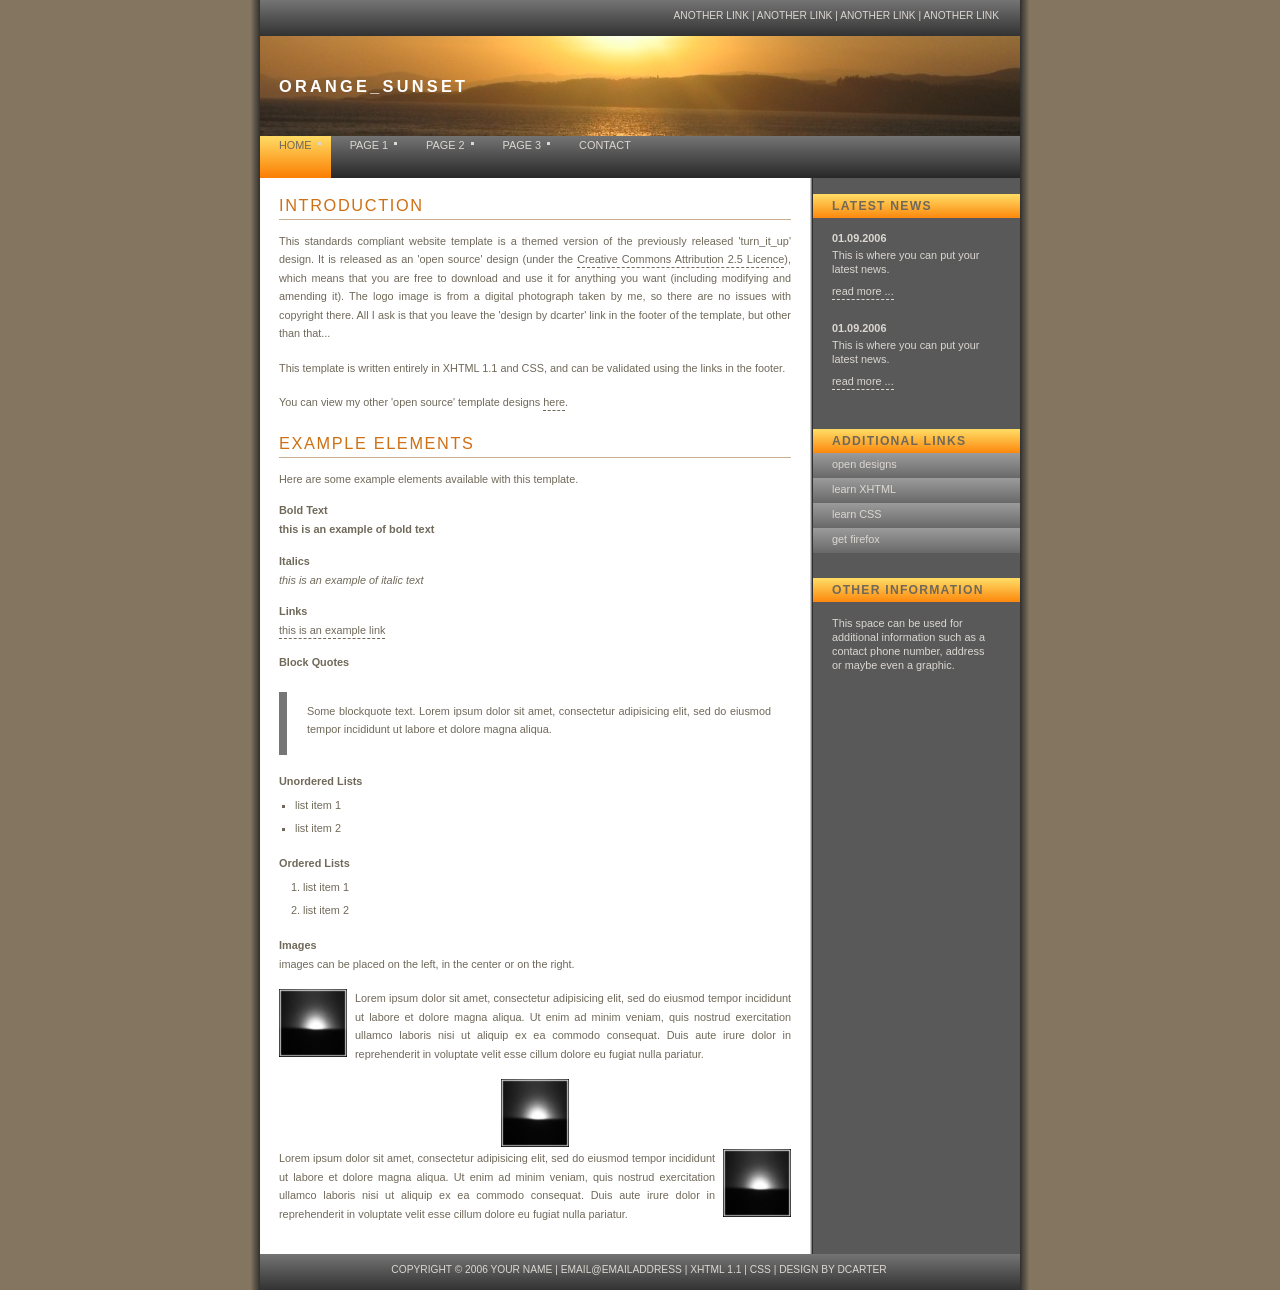
==== www/site/index.html @ 7ed73455 "Added Files" ====
<!DOCTYPE html PUBLIC "-//W3C//DTD XHTML 1.1//EN" "http://www.w3.org/TR/xhtml11/DTD/xhtml11.dtd">
<html xmlns="http://www.w3.org/1999/xhtml" xml:lang="en">

<head>
  <title>template: home</title>
  <meta http-equiv="content-type" content="text/html; charset=iso-8859-1" />

  <!-- **** layout stylesheet **** -->
  <link rel="stylesheet" type="text/css" href="style/style.css" />

  <!-- **** colour scheme stylesheet **** -->
  <link rel="stylesheet" type="text/css" href="style/colour.css" />

</head>

<body>
  <div id="main">
    <div id="links">
      <!-- **** INSERT LINKS HERE **** -->
      <a href="#">another link</a> | <a href="#">another link</a> | <a href="#">another link</a> | <a href="#">another link</a>
    </div>
    <div id="logo"><h1>ORANGE_SUNSET</h1></div>
    <div id="content">
      <div id="menu">
        <ul>
          <li><a id="selected" href="index.html">home</a></li>
          <li><a href="page1.html">page 1</a></li>
          <li><a href="page2.html">page 2</a></li>
          <li><a href="page3.html">page 3</a></li>
          <li><a href="contact.html">contact</a></li>
        </ul>
      </div>
      <div id="column1">
        <div class="sidebaritem">
          <div class="sbihead">
            <h1>latest news</h1>
          </div>
          <div class="sbicontent">
            <!-- **** INSERT NEWS ITEMS HERE **** -->
            <h2>01.09.2006</h2>
            <p>This is where you can put your latest news.</p>
            <p><a href="#">read more ...</a></p>
            <p></p>
            <p></p>
            <h2>01.09.2006</h2>
            <p>This is where you can put your latest news.</p>
            <p><a href="#">read more ...</a></p>
          </div>
        </div>
        <div class="sidebaritem">
          <div class="sbihead">
            <h1>additional links</h1>
          </div>
          <div class="sbilinks">
            <!-- **** INSERT ADDITIONAL LINKS HERE **** -->
            <ul>
              <li><a href="http://www.opendesigns.org">open designs</a></li>
              <li><a href="http://www.w3schools.com/xhtml/default.asp">learn XHTML</a></li>
              <li><a href="http://www.w3schools.com/css/default.asp">learn CSS</a></li>
              <li><a href="http://www.mozilla.com/firefox">get firefox</a></li>
            </ul>
          </div>
        </div>
        <div class="sidebaritem">
          <div class="sbihead">
            <h1>other information</h1>
          </div>
          <div class="sbicontent">
            <!-- **** INSERT OTHER INFORMATION HERE **** -->
            <p>
              This space can be used for additional information such as a contact phone number, address
              or maybe even a graphic.
            </p>
          </div>
        </div>
      </div>
      <div id="column2">
        <h1>introduction</h1>
        <!-- **** INSERT PAGE CONTENT HERE **** -->
        <p>
          This standards compliant website template is a themed version of the previously
          released 'turn_it_up' design. It is released as an 'open source' design
          (under the <a href="http://creativecommons.org/licenses/by/2.5">Creative Commons
          Attribution 2.5 Licence</a>), which means that you are free to download and use it
          for anything you want (including modifying and amending it). The logo image
          is from a digital photograph taken by me, so there are no issues with copyright
          there. All I ask is that you leave the 'design by dcarter' link in the footer of
          the template, but other than that...
        </p>
        <p>
          This template is written entirely in XHTML 1.1 and CSS, and can be validated
          using the links in the footer.
        </p>
        <p>
          You can view my other 'open source' template designs
          <a href="http://www.dcarter.co.uk/templates.html">here</a>.
        </p>
        <h1>example elements</h1>
        <p>Here are some example elements available with this template.</p>
        <h2>Bold Text</h2>
        <p><strong>this is an example of bold text</strong></p>
        <h2>Italics</h2>
        <p><i>this is an example of italic text</i></p>
        <h2>Links</h2>
        <p><a href="index.html">this is an example link</a></p>
        <h2>Block Quotes</h2>
        <blockquote>
          <p>
            Some blockquote text. Lorem ipsum dolor sit amet, consectetur adipisicing elit, sed do eiusmod tempor
            incididunt ut labore et dolore magna aliqua.
          </p>
        </blockquote>
        <h2>Unordered Lists</h2>
        <ul>
          <li>list item 1</li>
          <li>list item 2</li>
        </ul>
        <br />
        <h2>Ordered Lists</h2>
        <ol>
          <li>list item 1</li>
          <li>list item 2</li>
        </ol>
        <br />
        <h2>Images</h2>
        <p>images can be placed on the left, in the center or on the right.</p>
        <span class="left"><img src="style/graphic.jpg" alt="example graphic" /></span>
        <p>
          Lorem ipsum dolor sit amet, consectetur adipisicing elit, sed do eiusmod tempor
          incididunt ut labore et dolore magna aliqua. Ut enim ad minim veniam, quis nostrud
          exercitation ullamco laboris nisi ut aliquip ex ea commodo consequat. Duis aute
          irure dolor in reprehenderit in voluptate velit esse cillum dolore eu fugiat nulla
          pariatur.
        </p>
        <span class="center"><img src="style/graphic.jpg" alt="example graphic" /></span>
        <span class="right"><img src="style/graphic.jpg" alt="example graphic" /></span>
        <p>
          Lorem ipsum dolor sit amet, consectetur adipisicing elit, sed do eiusmod tempor
          incididunt ut labore et dolore magna aliqua. Ut enim ad minim veniam, quis nostrud
          exercitation ullamco laboris nisi ut aliquip ex ea commodo consequat. Duis aute
          irure dolor in reprehenderit in voluptate velit esse cillum dolore eu fugiat nulla
          pariatur.
        </p>
      </div>
    </div>
    <div id="footer">
      copyright &copy; 2006 your name | <a href="#">email@emailaddress</a> | <a href="http://validator.w3.org/check?uri=referer">XHTML 1.1</a> | <a href="http://jigsaw.w3.org/css-validator/check/referer">CSS</a> | <a href="http://www.dcarter.co.uk">design by dcarter</a>
    </div>
  </div>
</body>
</html>
---- www/site/style/style.css ----
/* global */
html{height: 100%;}

body
{ font-family: verdana, arial, sans-serif;
  padding: 0px;
  margin: 0px;
  font-size: .68em;
}

p
{ margin: 0px;
  padding: 0px 0px 16px 0px;
  line-height: 1.7em;
}

h1
{ font-family: arial, sans-serif;
  letter-spacing: .1em;
}

h2
{ margin: 0px;
  padding: 0px 0px 4px 0px;
  font-size: 100%;
}

img{border: 0px;}

a{outline: none;}

/* image positioning - left, right and center */
.left
{ float: left; 
  padding: 0px 8px 0px 0px;
}

.right
{ float: right; 
  padding: 0px 0px 0px 8px;
}

.center
{ display: block;
  text-align: center;
  margin: 0 auto;
}

/* block quote */
blockquote
{ margin: 20px 0px 20px 0px; 
  padding: 10px 20px 0px 20px;
  border-left: 8px solid;
}

/* unordered list */
ul
{ margin: 8px 0px 0px 16px;
  padding: 0px;
}

ul li
{ list-style-type: square;
  margin: 0px 0px 11px 0px; 
  padding: 0px;
}

/* ordered list */
ol
{ margin: 8px 0px 0px 24px;
  padding: 0px;
}

ol li
{ margin: 0px 0px 11px 0px; 
  padding: 0px;
}

/* main container */
#main
{ width: 780px;
  margin-left: auto; 
  margin-right: auto;
}

/* links above the logo / footer */
#links, #footer
{ margin-left: auto; 
  margin-right: auto;
  padding: 10px 21px 0px 19px;
  width: 720px;
  height: 26px;
  font-size: 94%;
  text-transform: uppercase;
}

#links{text-align: right;}

#footer{text-align: center;}

#links a, #footer a{text-decoration: none;}

#links a:hover, #footer a:hover{text-decoration: underline;}

/* logo */
#logo
{ margin-left: auto; 
  margin-right: auto;
  width: 760px;
  height: 100px;
  text-align: left;
}

#logo h1
{ margin: 0px;
  padding: 41px 0px 0px 19px;
  font-size: 150%;
  letter-spacing: .2em;
}

/* navigation menu */
#menu
{ height: 42px;
  width: 760px;
  margin-left: auto; 
  margin-right: auto;
}

#menu ul{margin: 0px auto;} 

#menu li
{ float: left; 
  margin: 0px; 
  padding: 0px;
} 

#menu li a 
{ display: block; 
  float: left; 
  height: 37px;
  text-decoration: none; 
  padding: 3px 19px 2px 19px;
  text-transform: uppercase;
} 

/* main content */
#content
{ margin-left: auto; 
  margin-right: auto;
  width: 760px;
  height: auto;
  padding: 0px;
  overflow: hidden;
} 

/* column 1 - contains sidebar items */
#column1
{ width: 207px;
  float: right;
  padding: 16px 0px 15px 0px;
}

.sidebaritem
{ text-align: left;
  width: 188px;
  float: left;
  margin: 0px 0px 25px 0px;
}

.sbihead
{ height: 14px;
  width: 188px;
  padding: 5px 0px 5px 19px;
  text-transform: uppercase;
}

.sbihead h1
{ padding: 0px; 
  margin: 0px; 
  font-weight: bold;
  font-size: 112%;
}

.sbicontent{padding: 14px 8px 8px 19px;}

.sbicontent p
{ line-height: 14px; 
  padding: 0px 0px 8px 0px;
}

.sbilinks{padding: 0px;}

.sbilinks ul{margin: 0px auto;} 

.sbilinks li 
{ margin: 0px; 
  float: left; 
  list-style: none; 
} 

.sbilinks li a , .sbilinks li a:hover
{ float: left; 
  height: 16px;
  text-decoration: none; 
  padding: 5px 0px 4px 19px;
  width: 188px;
  border: 0px;
} 

/* column 2 - page content */
#column2
{ text-align: justify;
  width: 512px;
  float: left;
  padding: 12px 3px 15px 19px;
}

#column2 h1
{ padding: 6px 0px 4px 0px; 
  margin: 0px 0px 12px 0px; 
  border-bottom: 1px solid;
  font-size: 150%;
  text-transform: uppercase;
  font-weight: normal;
}

.sidebaritem a, #column2 a, .sidebaritem a:hover, #column2 a:hover
{ padding: 0px 0px 2px 0px;
  text-decoration: none;
  border-bottom: 1px dashed;
}

.sidebaritem a:hover, #column2 a:hover{border-bottom: 1px solid;}

/* contact page - form layout */
form{margin-top: 0px;}

div.row
{ clear: both;
  width: 448px;
}

div.row span.formlabel 
{ float: left;
  width: 150px;
  text-align: left;
}

div.row span.forminput
{ float: right;
  text-align: right;
} 

div.spacer
{ clear: both;
  width: 80px;
}

input, textarea
{ width: 259px; 
  font-family: verdana, arial, sans-serif;
  border: 1px solid;
  font-size: 100%;
  margin: 2px;
}

.submit
{ font-family: verdana, arial, sans-serif;
  border: 1px solid;
  width: 70px;
  height: 22px;
  cursor: pointer;
  font-size: 100%;
}
---- www/site/style/colour.css ----
html{height: 100%;}

body
{ background: #837560;
  color: #70695A;
}

blockquote
{ background: #FFFFFF;
  color: #70695A;
  border-color: #767676;
}

#main
{ background: #FFFFFF url(back.png) repeat-y;
  color: #70695A;
}

#links, #footer, #menu, #menu li a
{ background: #FFFFFF url(menu.png);
  color: #DBD7D1;
  border-color: #D7D7D7;
}

#links a, #footer a, #links a:hover, #footer a:hover
{ background: transparent;
  color: #DBD7D1;
}

#logo
{ background: #FFFFFF url(logo.jpg) no-repeat;
  color: #70695A;
}

#logo h1
{ background: transparent;
  color: #FFFFFF;
}

h1, #column2 h1
{ background: transparent;
  color: #CE7014;
  border-color: #CAAE90;
}

#menu li a:hover, #menu li a#selected, #menu li a#selected:hover
{ background: #FFFFFF url(menu_hover.png);
  color: #70695A;
} 

#content, #column2 a, #column2 a:hover
{ background: transparent;
  color: #70695A;
}

.sidebaritem, .sidebaritem a, .sidebaritem a:hover
{ background: transparent;
  color: #DBD7D1;
}

.sbihead
{ background: #FFFFFF url(sbi_header.png);
  color: #70695A;
}

.sbihead h1
{ background: transparent;
  color: #70695A;
}

.sbilinks li a
{ background: #FFFFFF url(link.png);
  color: #DBD7D1;
} 

.sbilinks li a:hover
{ background: #B7B7B7;
  color: #CE7014;
} 

input, textarea
{ background: #FFFFFF;
  color: #70695A;
  border-color: #CAAE90;
}
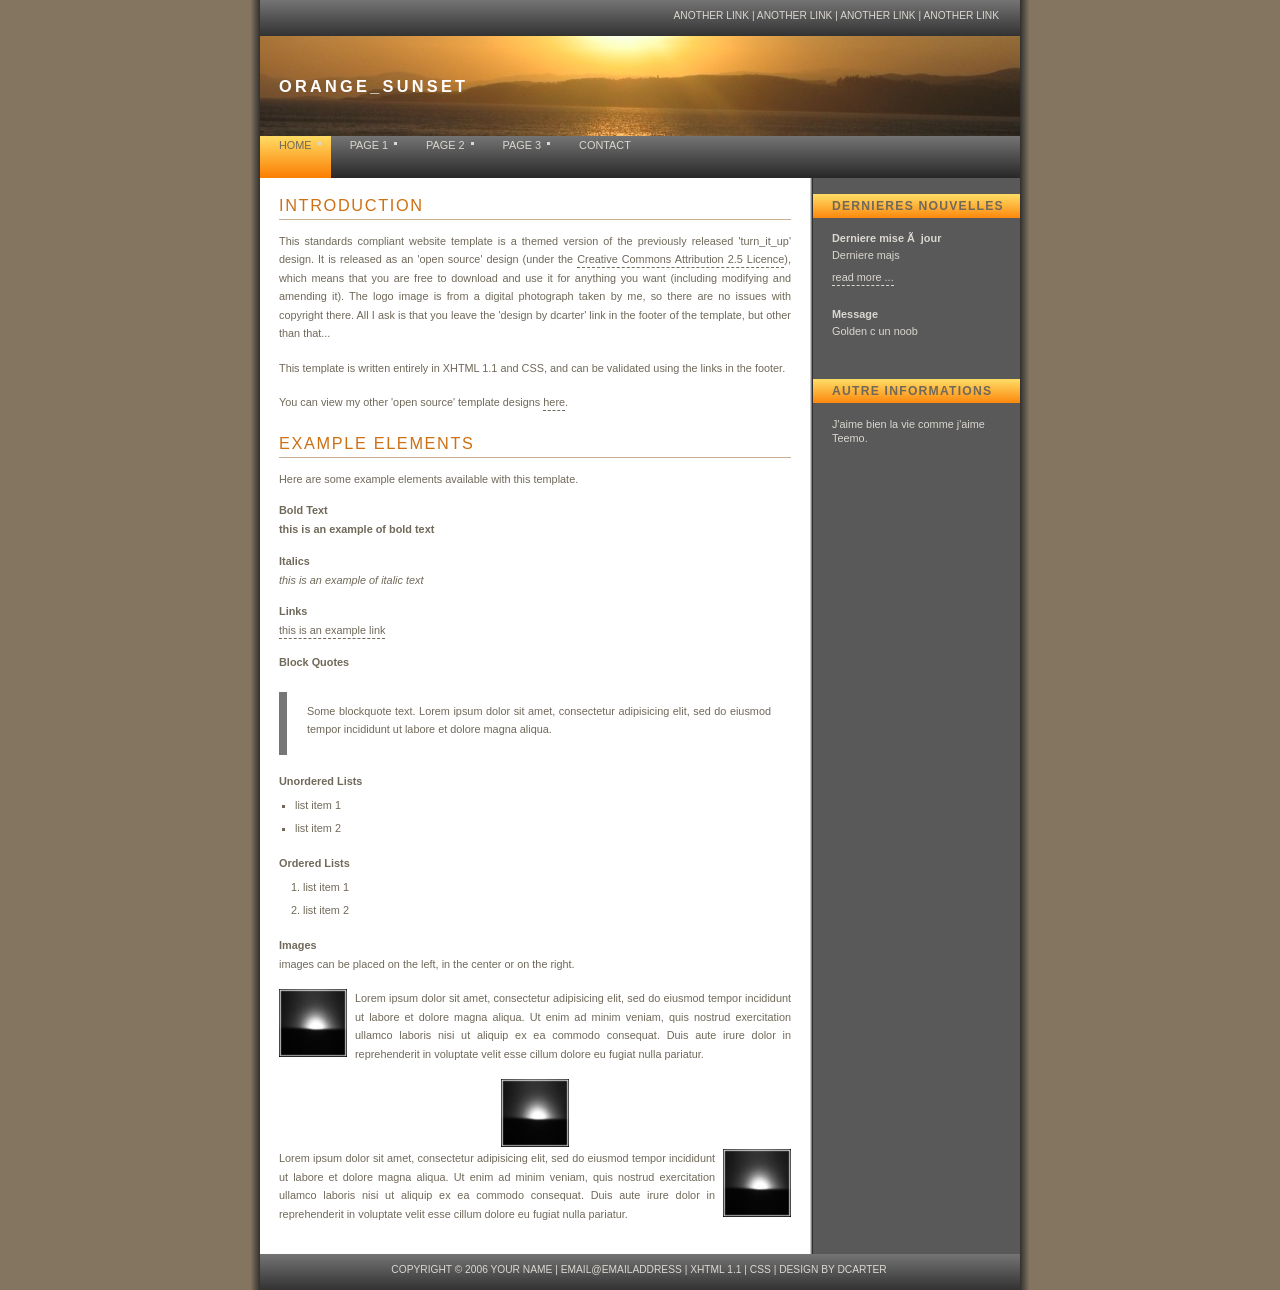
==== commit 46cad4b7: "f" ====
--- a/www/site/index.html
+++ b/www/site/index.html
@@ -33,43 +33,27 @@
       <div id="column1">
         <div class="sidebaritem">
           <div class="sbihead">
-            <h1>latest news</h1>
+            <h1>Dernieres nouvelles</h1>
           </div>
           <div class="sbicontent">
             <!-- **** INSERT NEWS ITEMS HERE **** -->
-            <h2>01.09.2006</h2>
-            <p>This is where you can put your latest news.</p>
+            <h2>Derniere mise à jour</h2>
+            <p>Derniere majs</p>
             <p><a href="#">read more ...</a></p>
             <p></p>
             <p></p>
-            <h2>01.09.2006</h2>
-            <p>This is where you can put your latest news.</p>
-            <p><a href="#">read more ...</a></p>
+            <h2>Message</h2>
+            <p>Golden c un noob</p>
           </div>
         </div>
         <div class="sidebaritem">
           <div class="sbihead">
-            <h1>additional links</h1>
-          </div>
-          <div class="sbilinks">
-            <!-- **** INSERT ADDITIONAL LINKS HERE **** -->
-            <ul>
-              <li><a href="http://www.opendesigns.org">open designs</a></li>
-              <li><a href="http://www.w3schools.com/xhtml/default.asp">learn XHTML</a></li>
-              <li><a href="http://www.w3schools.com/css/default.asp">learn CSS</a></li>
-              <li><a href="http://www.mozilla.com/firefox">get firefox</a></li>
-            </ul>
-          </div>
-        </div>
-        <div class="sidebaritem">
-          <div class="sbihead">
-            <h1>other information</h1>
+            <h1>Autre informations</h1>
           </div>
           <div class="sbicontent">
             <!-- **** INSERT OTHER INFORMATION HERE **** -->
             <p>
-              This space can be used for additional information such as a contact phone number, address
-              or maybe even a graphic.
+              J'aime bien la vie comme j'aime Teemo.
             </p>
           </div>
         </div>
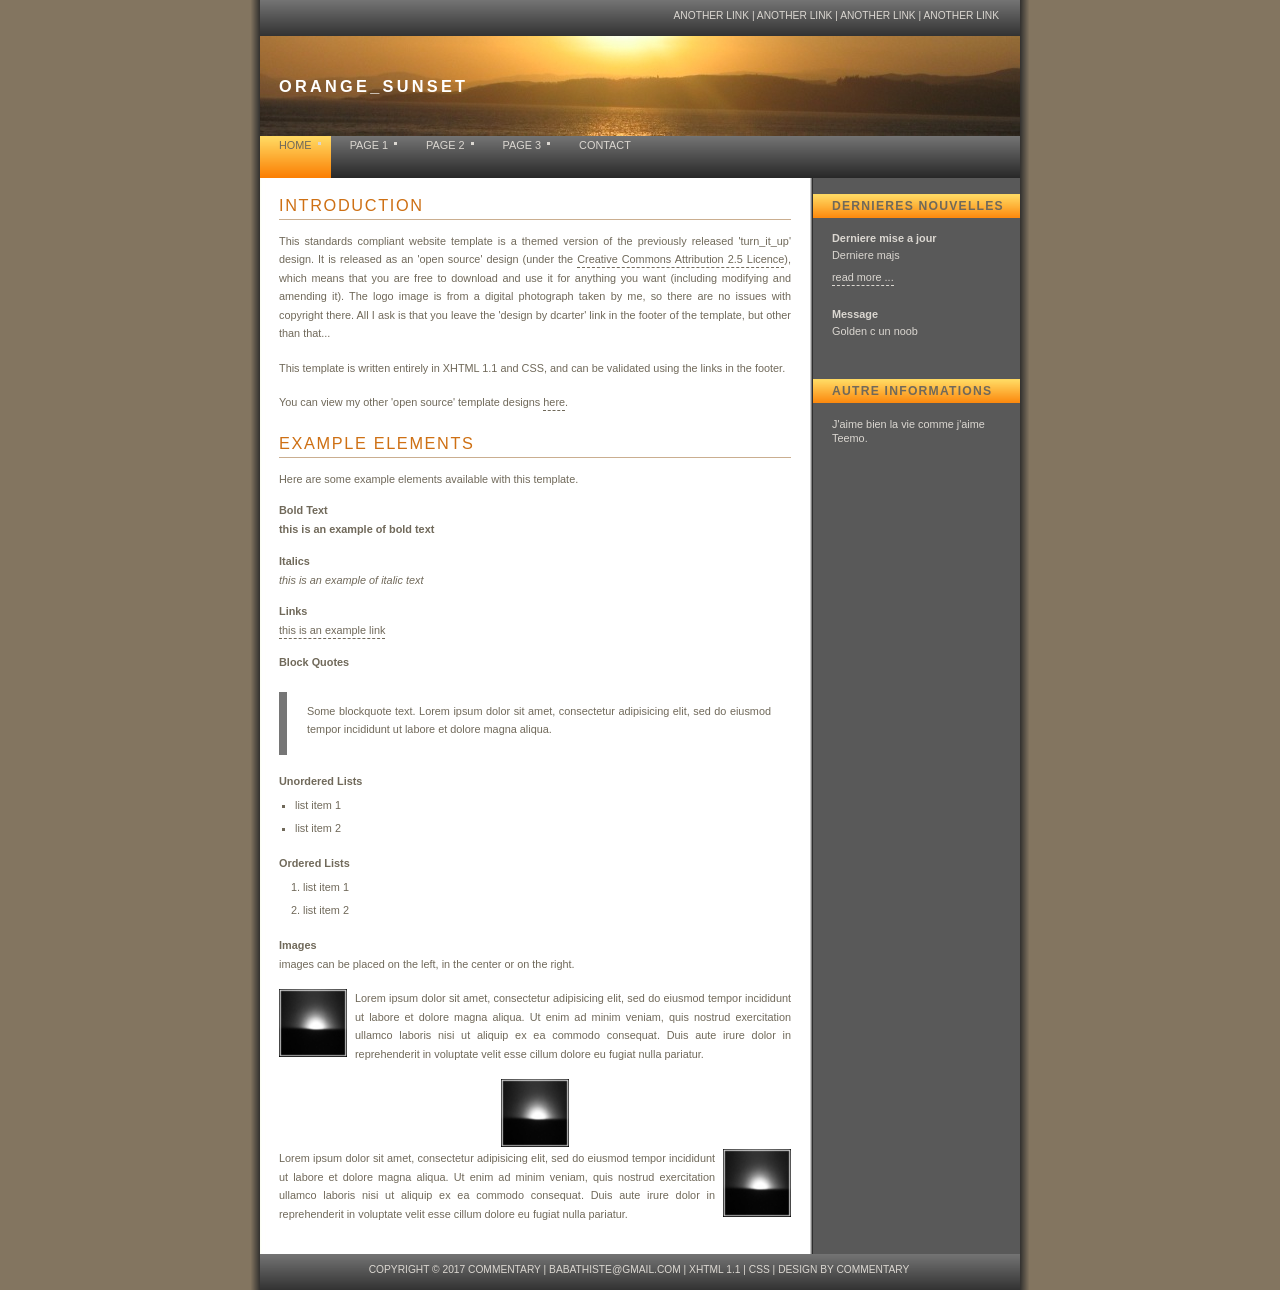
==== commit 39756eae: "fs" ====
--- a/www/site/index.html
+++ b/www/site/index.html
@@ -37,7 +37,7 @@
           </div>
           <div class="sbicontent">
             <!-- **** INSERT NEWS ITEMS HERE **** -->
-            <h2>Derniere mise à jour</h2>
+            <h2>Derniere mise a jour</h2>
             <p>Derniere majs</p>
             <p><a href="#">read more ...</a></p>
             <p></p>
@@ -128,7 +128,7 @@
       </div>
     </div>
     <div id="footer">
-      copyright &copy; 2006 your name | <a href="#">email@emailaddress</a> | <a href="http://validator.w3.org/check?uri=referer">XHTML 1.1</a> | <a href="http://jigsaw.w3.org/css-validator/check/referer">CSS</a> | <a href="http://www.dcarter.co.uk">design by dcarter</a>
+      copyright &copy; 2017 Commentary | <a href="#">babathiste@gmail.com</a> | <a href="http://validator.w3.org/check?uri=referer">XHTML 1.1</a> | <a href="http://jigsaw.w3.org/css-validator/check/referer">CSS</a> | <a href="http://www.dcarter.co.uk">design by Commentary</a>
     </div>
   </div>
 </body>
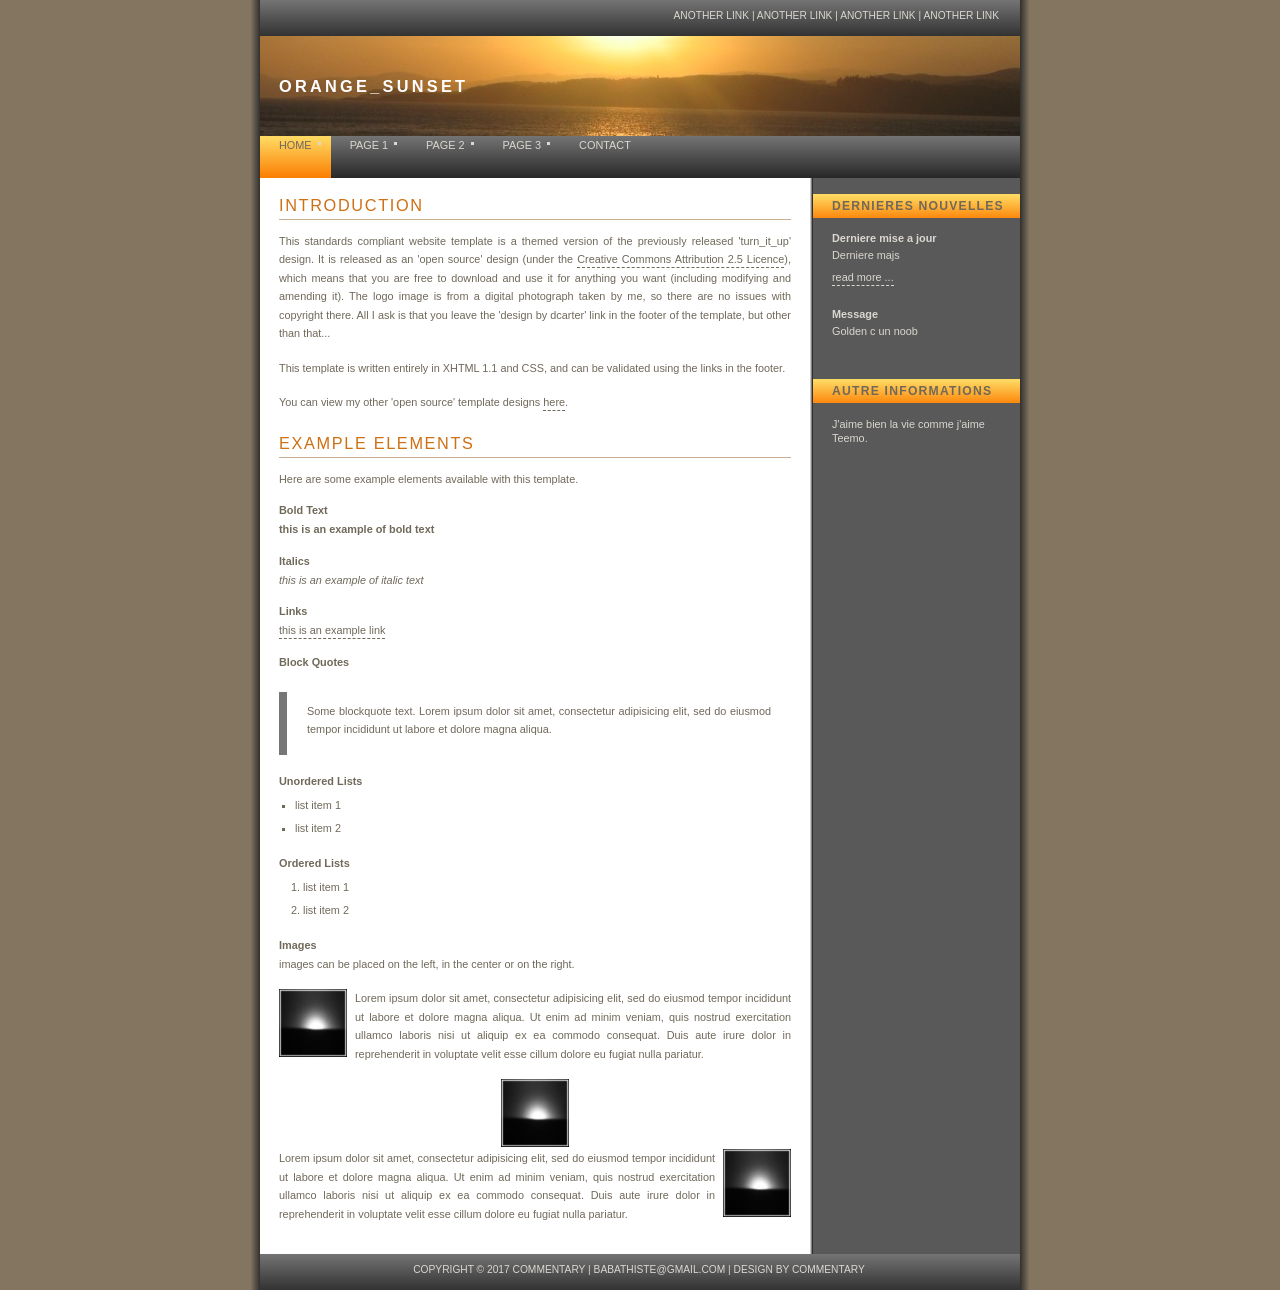
==== commit ca81b2f9: "d" ====
--- a/www/site/index.html
+++ b/www/site/index.html
@@ -39,7 +39,7 @@
             <!-- **** INSERT NEWS ITEMS HERE **** -->
             <h2>Derniere mise a jour</h2>
             <p>Derniere majs</p>
-            <p><a href="#">read more ...</a></p>
+            <p><a href="./index2.html">read more ...</a></p>
             <p></p>
             <p></p>
             <h2>Message</h2>
@@ -128,7 +128,7 @@
       </div>
     </div>
     <div id="footer">
-      copyright &copy; 2017 Commentary | <a href="#">babathiste@gmail.com</a> | <a href="http://validator.w3.org/check?uri=referer">XHTML 1.1</a> | <a href="http://jigsaw.w3.org/css-validator/check/referer">CSS</a> | <a href="http://www.dcarter.co.uk">design by Commentary</a>
+      copyright &copy; 2017 Commentary | <a href="#">babathiste@gmail.com</a> | <a href="http://comasite-1.herokuapp.com/site">design by Commentary</a>
     </div>
   </div>
 </body>
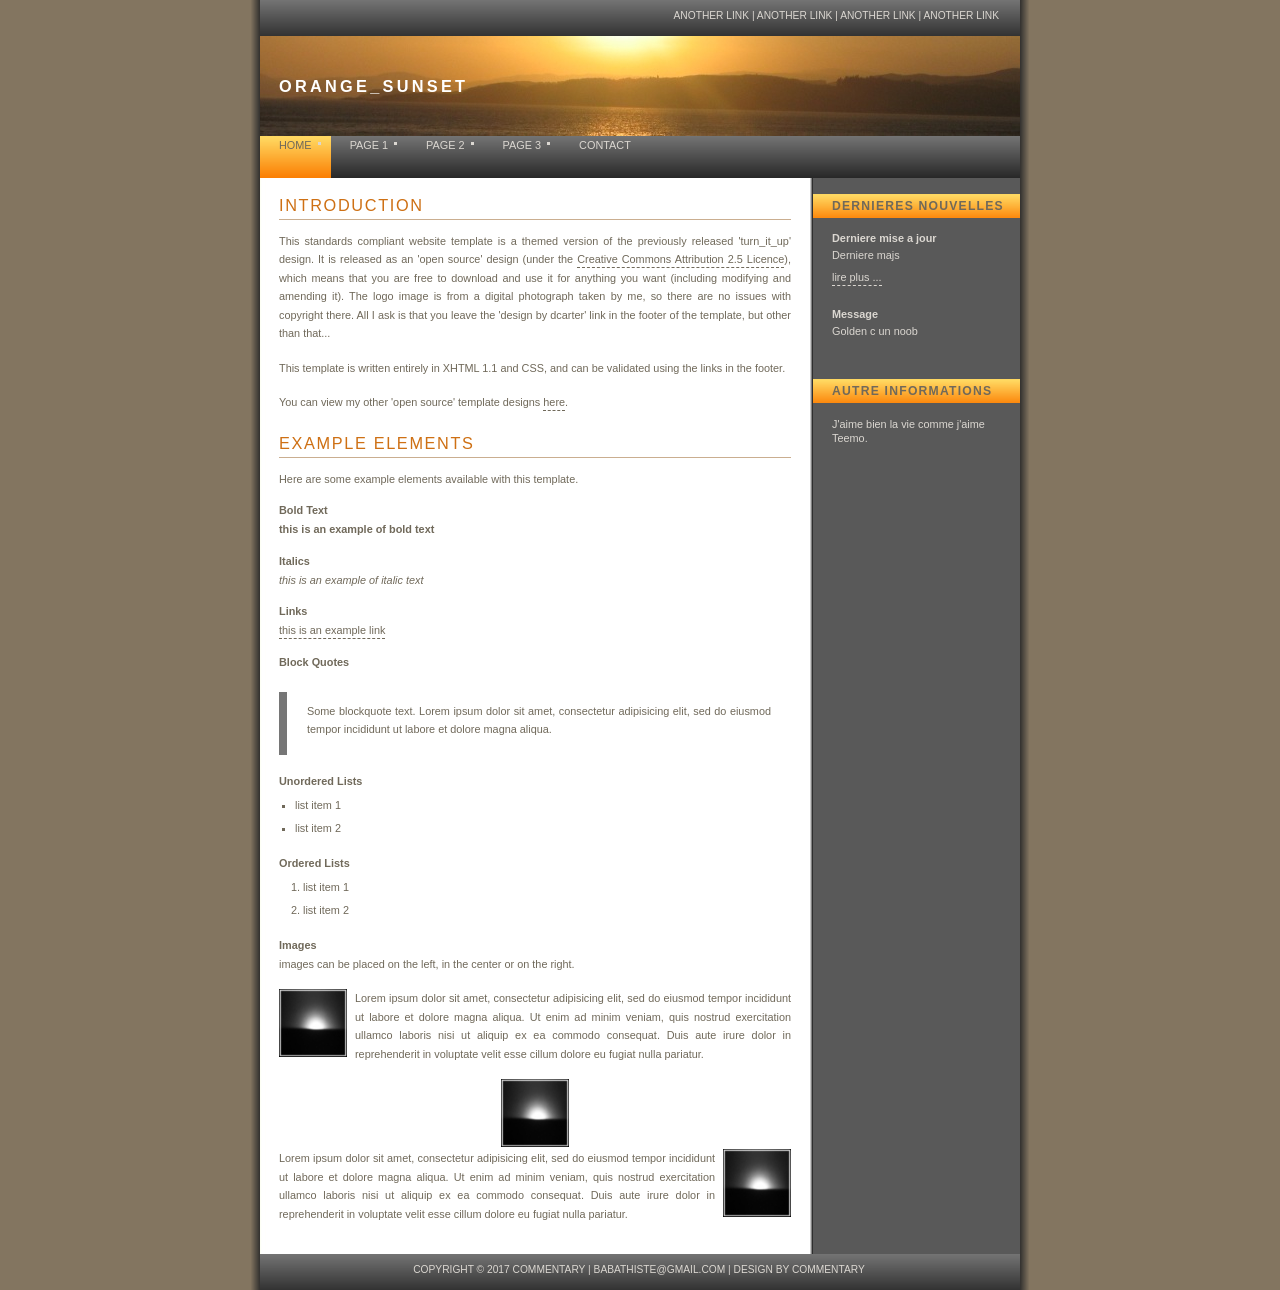
==== commit 9a10c1a4: "sf" ====
--- a/www/site/index.html
+++ b/www/site/index.html
@@ -39,7 +39,7 @@
             <!-- **** INSERT NEWS ITEMS HERE **** -->
             <h2>Derniere mise a jour</h2>
             <p>Derniere majs</p>
-            <p><a href="./index2.html">read more ...</a></p>
+            <p><a href="./index2.html">lire plus ...</a></p>
             <p></p>
             <p></p>
             <h2>Message</h2>
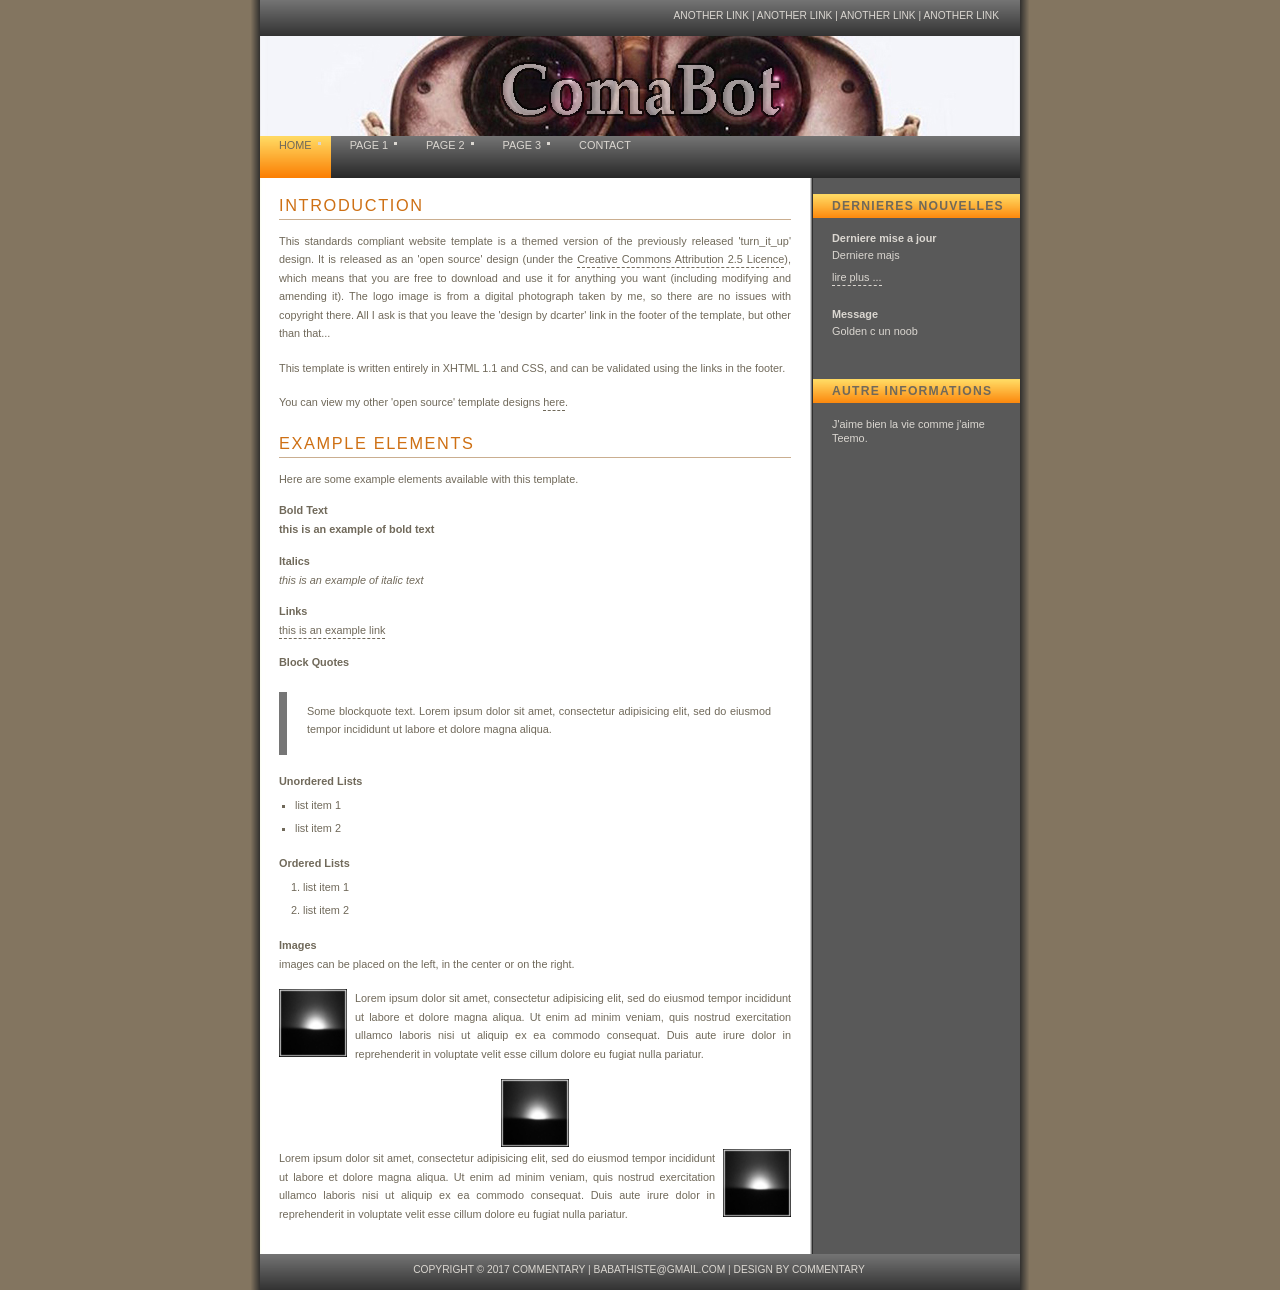
==== commit e619e1b9: "fsfsf" ====
--- a/www/site/index.html
+++ b/www/site/index.html
@@ -19,7 +19,7 @@
       <!-- **** INSERT LINKS HERE **** -->
       <a href="#">another link</a> | <a href="#">another link</a> | <a href="#">another link</a> | <a href="#">another link</a>
     </div>
-    <div id="logo"><h1>ORANGE_SUNSET</h1></div>
+    <div id="logo"><h1></h1></div>
     <div id="content">
       <div id="menu">
         <ul>
